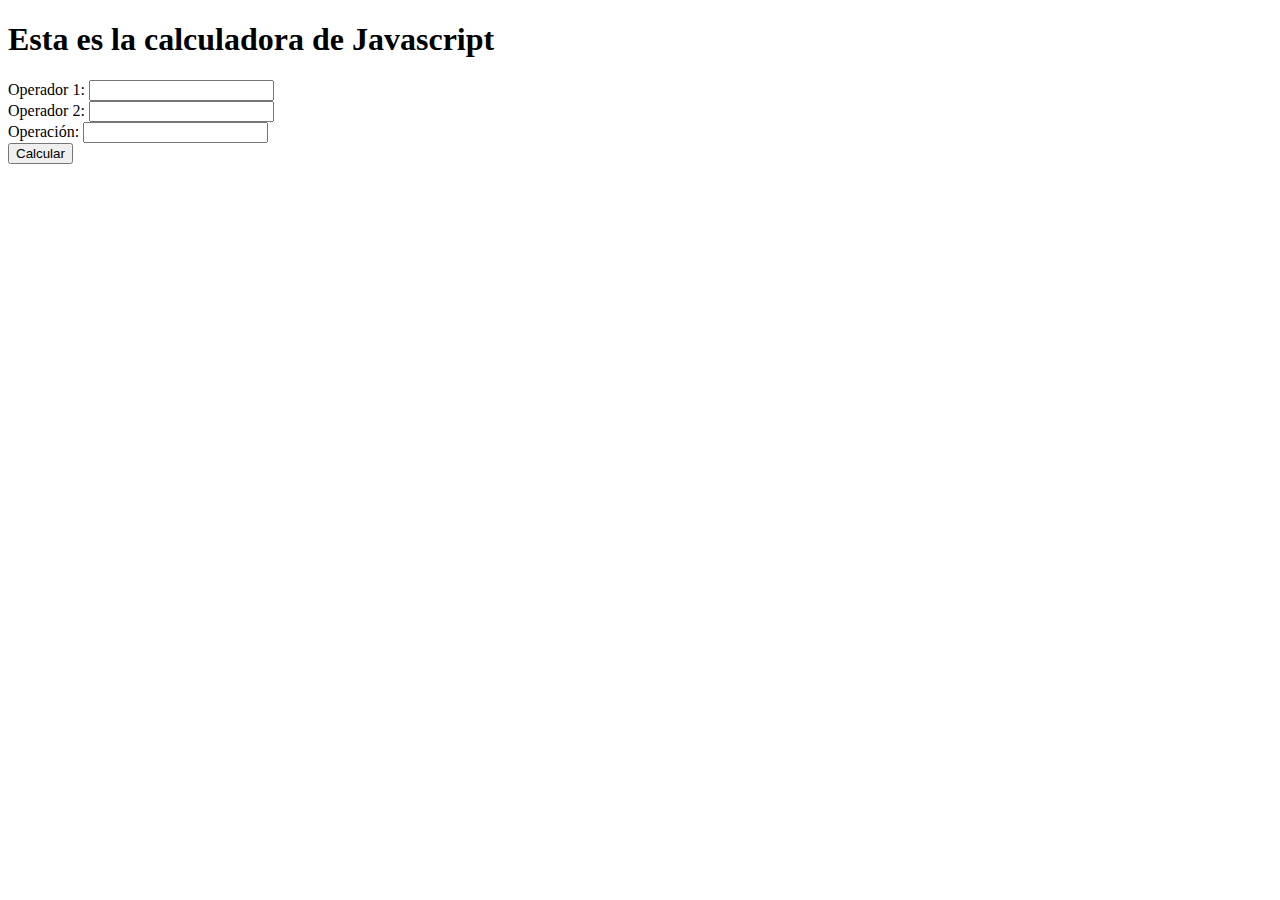
==== Tareas/Javascript_TP12/index.html @ 4403d890 "se sube calculadora Javascript con tarea base (entre comentarios) para avanzar en getElementById" ====
<!DOCTYPE html>
<html>
<head>
    
    <meta charset="utf-8">
	<title>Calculadora Javascript</title>
    
    <script type="text/javascript">
        function calculadora(){
            alert("entre a la funcion");
            var resultado; 
            var operador1=Number(document.getElementById('ope1'));
            alert(operador1);
            var operador2=Number(document.getElementById('ope2'));
            alert(operador2);
            var operacion=document.getElementById('operation');
            alert(operacion);
            
            switch (operacion){
                case "suma":
                resultado = resultado+operador1+operador2;
                break;
                case "resta":
                resultado = operador1-operador2;
                break;
                case "divide":
                resultado = operador1/operador2;
                break;
                case "multiplica":
                resultado = operador1*operador2;
                break;
            }
                alert(resultado);
                return resultado;
        }       
                /*var operador1= Number(prompt("Ingresa el primer número: "));
                var operador2= Number(prompt("Ingresa el segundo número: "));
                var operacion= prompt("¿Qué operación quieres hacer? Puedes decirle: 'suma', 'resta', 'multiplica' o 'divide' ");
                var resultado = calculadora (operador1, operador2, operacion);*/                  
    </script>
</head>
<body>
    <h1>Esta es la calculadora de Javascript</h1>
    <form>
        Operador 1: <input id="ope1" type="text" name="ope1"><br>
        Operador 2: <input id="ope2" type="text" name="ope2"><br>
        Operación:  <input id="operation" type="text" name="operation"><br>
        <button onclick="calculadora()">Calcular</button>
    </form>
    
    
</body>
</html>
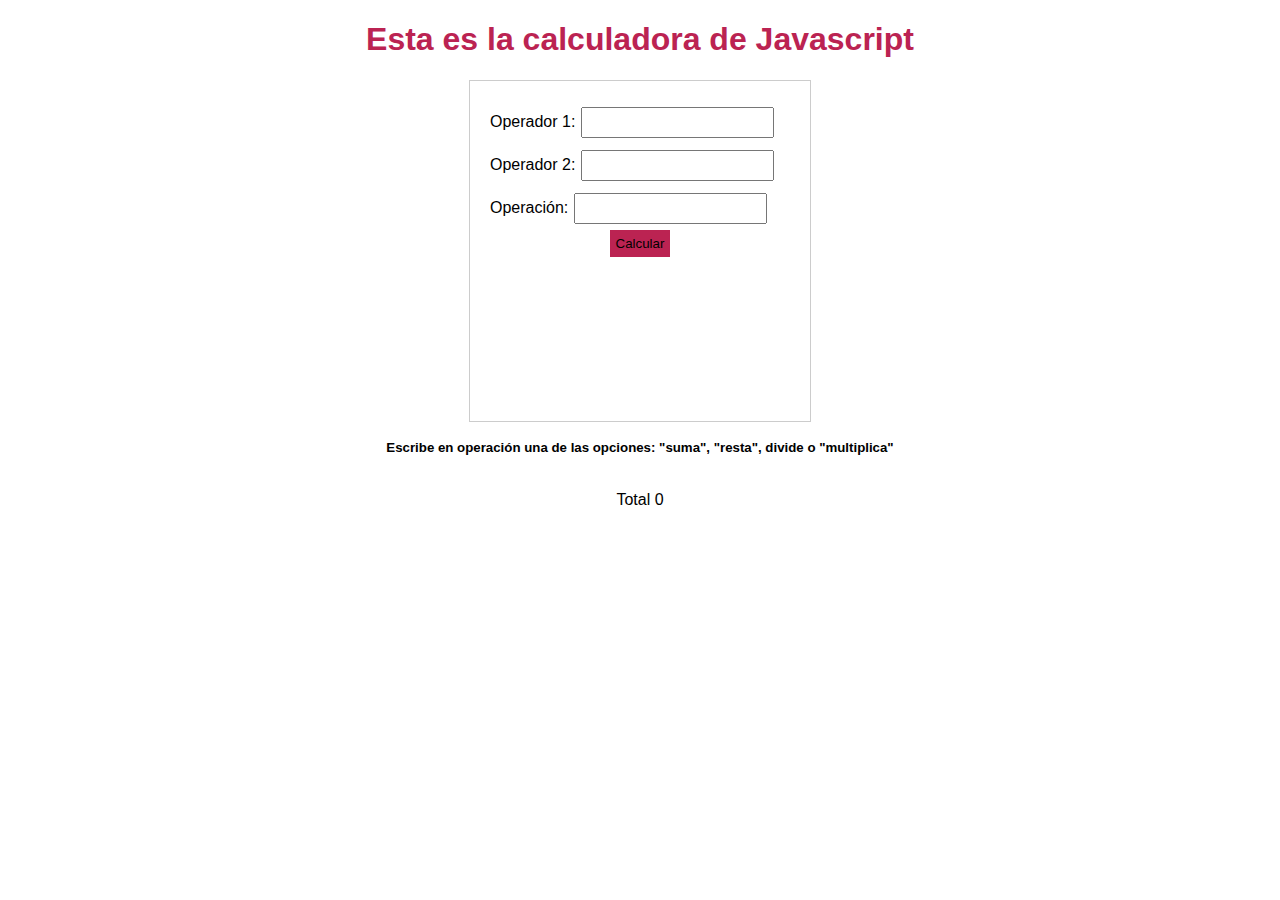
==== commit 9420e431: "Se sube proyecto CALCULADORA con getElementById e ingreso de datos al html a través del innerHTML pa" ====
--- a/Tareas/Javascript_TP12/index.html
+++ b/Tareas/Javascript_TP12/index.html
@@ -4,21 +4,21 @@
     
     <meta charset="utf-8">
 	<title>Calculadora Javascript</title>
-    
+    <link href="assets/css/style.css" rel="stylesheet" type="text/css">
     <script type="text/javascript">
         function calculadora(){
             alert("entre a la funcion");
             var resultado; 
-            var operador1=Number(document.getElementById('ope1'));
+            var operador1=Number(document.getElementById('ope1').value);
             alert(operador1);
-            var operador2=Number(document.getElementById('ope2'));
+            var operador2=Number(document.getElementById('ope2').value);
             alert(operador2);
-            var operacion=document.getElementById('operation');
+            var operacion=document.getElementById('operation').value;
             alert(operacion);
             
             switch (operacion){
                 case "suma":
-                resultado = resultado+operador1+operador2;
+                resultado = operador1+operador2;
                 break;
                 case "resta":
                 resultado = operador1-operador2;
@@ -30,8 +30,8 @@
                 resultado = operador1*operador2;
                 break;
             }
-                alert(resultado);
-                return resultado;
+                document.getElementById('result').innerHTML = resultado;
+                return false;
         }       
                 /*var operador1= Number(prompt("Ingresa el primer número: "));
                 var operador2= Number(prompt("Ingresa el segundo número: "));
@@ -41,13 +41,18 @@
 </head>
 <body>
     <h1>Esta es la calculadora de Javascript</h1>
-    <form>
-        Operador 1: <input id="ope1" type="text" name="ope1"><br>
-        Operador 2: <input id="ope2" type="text" name="ope2"><br>
-        Operación:  <input id="operation" type="text" name="operation"><br>
-        <button onclick="calculadora()">Calcular</button>
+     <form >
+         Operador 1: <input id="ope1" type="text" name="ope1"><br>
+         Operador 2: <input id="ope2" type="text" name="ope2"><br>
+         Operación:  <input id="operation" type="text" name="operation"><br>
+         <button type="button" onclick="calculadora()">Calcular</button>
     </form>
+    <br>
+    <h5>Escribe en operación una de las opciones: "suma", "resta", divide o "multiplica"</h5><br/><br/>
     
+    <div class="total">
+        Total <span id="result">0</span>
+    </div>
     
 </body>
 </html>--- a/Tareas/Javascript_TP12/assets/css/style.css
+++ b/Tareas/Javascript_TP12/assets/css/style.css
@@ -0,0 +1,33 @@
+body{
+    font-family: sans-serif;
+}
+
+h1{
+    text-align:center;
+    color:#bb2352;
+}
+form{
+    width:300px;
+    height:300px;
+    margin:0 auto;
+    border:1px solid #ccc;
+    padding: 20px;
+}
+input{
+    margin:2% 0.5%;
+    padding:2%;
+}
+button{
+    display:block;
+    margin:0 auto;
+    background:#bb2352;
+    border:0;
+    padding:2%;
+}
+h5{
+    text-align: center;
+    margin: 0 auto;
+}
+.total{
+    text-align: center;
+}